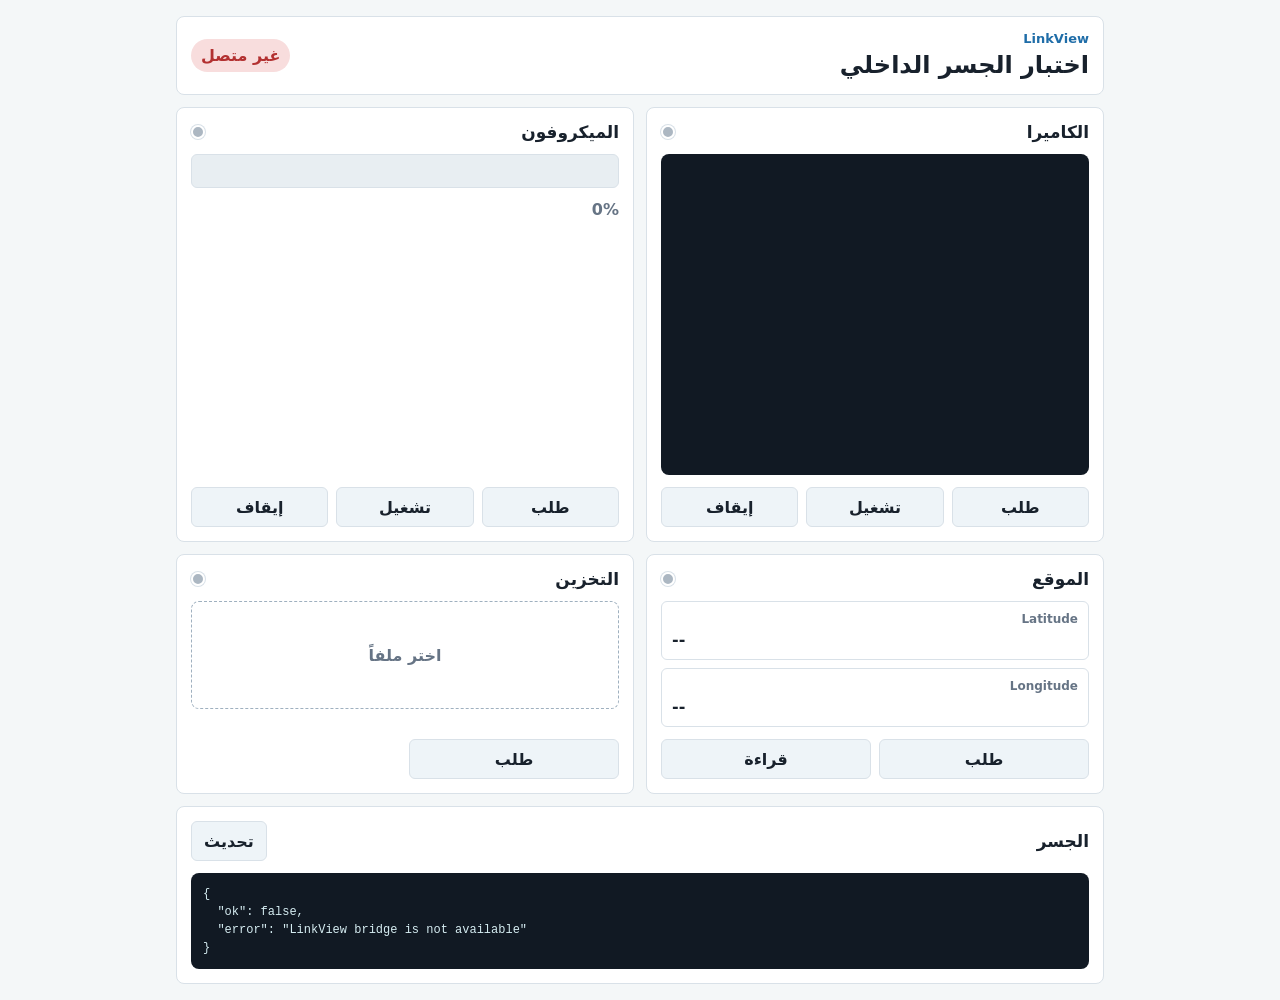
==== app/src/main/assets/linkview-demo/index.html @ 35435c46 "feat: add native bridge demo app" ====
<!doctype html>
<html lang="ar" dir="rtl">
<head>
  <meta charset="utf-8">
  <meta name="viewport" content="width=device-width, initial-scale=1">
  <title>LinkView Bridge Demo</title>
  <link rel="stylesheet" href="./styles.css">
</head>
<body>
  <main class="shell">
    <section class="panel head">
      <div>
        <p class="eyebrow">LinkView</p>
        <h1>اختبار الجسر الداخلي</h1>
      </div>
      <div id="bridgeState" class="badge pending">ينتظر</div>
    </section>

    <section class="grid">
      <article class="panel tile" data-permission="camera">
        <div class="tile-head">
          <h2>الكاميرا</h2>
          <span id="cameraState" class="dot"></span>
        </div>
        <video id="cameraPreview" playsinline muted></video>
        <div class="actions">
          <button id="cameraPermissionBtn">طلب</button>
          <button id="cameraStartBtn">تشغيل</button>
          <button id="cameraStopBtn">إيقاف</button>
        </div>
      </article>

      <article class="panel tile" data-permission="microphone">
        <div class="tile-head">
          <h2>الميكروفون</h2>
          <span id="microphoneState" class="dot"></span>
        </div>
        <div class="meter" aria-label="مستوى الصوت">
          <span id="micLevel"></span>
        </div>
        <p id="micReading" class="reading">0%</p>
        <div class="actions">
          <button id="microphonePermissionBtn">طلب</button>
          <button id="micStartBtn">تشغيل</button>
          <button id="micStopBtn">إيقاف</button>
        </div>
      </article>

      <article class="panel tile" data-permission="location">
        <div class="tile-head">
          <h2>الموقع</h2>
          <span id="locationState" class="dot"></span>
        </div>
        <dl class="coords">
          <div>
            <dt>Latitude</dt>
            <dd id="latValue">--</dd>
          </div>
          <div>
            <dt>Longitude</dt>
            <dd id="lngValue">--</dd>
          </div>
        </dl>
        <div class="actions">
          <button id="locationPermissionBtn">طلب</button>
          <button id="locationReadBtn">قراءة</button>
        </div>
      </article>

      <article class="panel tile" data-permission="storage">
        <div class="tile-head">
          <h2>التخزين</h2>
          <span id="storageState" class="dot"></span>
        </div>
        <label class="file-box">
          <input id="fileInput" type="file" multiple>
          <span id="fileSummary">اختر ملفاً</span>
        </label>
        <div class="actions">
          <button id="storagePermissionBtn">طلب</button>
        </div>
      </article>
    </section>

    <section class="panel">
      <div class="tile-head">
        <h2>الجسر</h2>
        <button id="refreshBtn">تحديث</button>
      </div>
      <pre id="output">{}</pre>
    </section>
  </main>

  <script src="./app.js"></script>
</body>
</html>
---- app/src/main/assets/linkview-demo/styles.css ----
:root {
  color-scheme: light;
  --bg: #f4f7f8;
  --panel: #ffffff;
  --ink: #18212c;
  --muted: #667485;
  --line: #d9e1e8;
  --green: #17805f;
  --red: #b33131;
  --blue: #1f6da8;
  --gold: #9a6a13;
}

* {
  box-sizing: border-box;
}

body {
  margin: 0;
  min-height: 100vh;
  background: var(--bg);
  color: var(--ink);
  font-family: system-ui, -apple-system, BlinkMacSystemFont, "Segoe UI", sans-serif;
}

button {
  min-height: 40px;
  border: 1px solid var(--line);
  border-radius: 6px;
  background: #eef4f8;
  color: var(--ink);
  font: inherit;
  font-weight: 700;
  padding: 0 12px;
}

button:active {
  transform: translateY(1px);
}

.shell {
  width: min(960px, 100%);
  margin: 0 auto;
  padding: 16px;
}

.panel {
  background: var(--panel);
  border: 1px solid var(--line);
  border-radius: 8px;
  padding: 14px;
}

.head {
  display: flex;
  align-items: center;
  justify-content: space-between;
  gap: 12px;
  margin-bottom: 12px;
}

.eyebrow {
  margin: 0 0 4px;
  color: var(--blue);
  font-size: 13px;
  font-weight: 800;
}

h1,
h2,
p {
  margin: 0;
}

h1 {
  font-size: 24px;
  line-height: 1.25;
}

h2 {
  font-size: 17px;
}

.badge {
  min-width: 72px;
  border-radius: 999px;
  padding: 7px 10px;
  text-align: center;
  font-weight: 800;
}

.badge.pending {
  background: #fff3d5;
  color: var(--gold);
}

.badge.ok {
  background: #dff4ec;
  color: var(--green);
}

.badge.fail {
  background: #f8dddd;
  color: var(--red);
}

.grid {
  display: grid;
  grid-template-columns: repeat(2, minmax(0, 1fr));
  gap: 12px;
  margin-bottom: 12px;
}

.tile {
  min-height: 230px;
  display: flex;
  flex-direction: column;
  gap: 12px;
}

.tile-head {
  display: flex;
  align-items: center;
  justify-content: space-between;
  gap: 10px;
}

.dot {
  width: 14px;
  height: 14px;
  flex: 0 0 14px;
  border-radius: 50%;
  background: #acb7c2;
  border: 2px solid #ffffff;
  box-shadow: 0 0 0 1px var(--line);
}

.dot.ok {
  background: var(--green);
}

.dot.fail {
  background: var(--red);
}

video {
  width: 100%;
  aspect-ratio: 4 / 3;
  border-radius: 8px;
  background: #111923;
  object-fit: cover;
}

.meter {
  width: 100%;
  height: 34px;
  border-radius: 6px;
  overflow: hidden;
  background: #e8eef2;
  border: 1px solid var(--line);
}

.meter span {
  display: block;
  width: 0%;
  height: 100%;
  background: var(--green);
  transition: width 120ms linear;
}

.reading {
  color: var(--muted);
  font-weight: 800;
}

.coords {
  display: grid;
  grid-template-columns: 1fr;
  gap: 8px;
  margin: 0;
}

.coords div {
  border: 1px solid var(--line);
  border-radius: 6px;
  padding: 10px;
}

dt {
  color: var(--muted);
  font-size: 12px;
  font-weight: 800;
}

dd {
  margin: 4px 0 0;
  direction: ltr;
  text-align: left;
  font-weight: 800;
}

.file-box {
  display: grid;
  place-items: center;
  min-height: 108px;
  border: 1px dashed #9fb0bf;
  border-radius: 8px;
  color: var(--muted);
  font-weight: 800;
  text-align: center;
  padding: 12px;
}

.file-box input {
  display: none;
}

.actions {
  display: grid;
  grid-template-columns: repeat(3, minmax(0, 1fr));
  gap: 8px;
  margin-top: auto;
}

.tile[data-permission="location"] .actions,
.tile[data-permission="storage"] .actions {
  grid-template-columns: repeat(2, minmax(0, 1fr));
}

pre {
  margin: 12px 0 0;
  max-height: 260px;
  overflow: auto;
  direction: ltr;
  text-align: left;
  background: #111923;
  color: #d6edf2;
  border-radius: 8px;
  padding: 12px;
  font-size: 12px;
  line-height: 1.5;
}

@media (max-width: 680px) {
  .grid {
    grid-template-columns: 1fr;
  }

  .shell {
    padding: 10px;
  }

  .head {
    align-items: flex-start;
    flex-direction: column;
  }
}
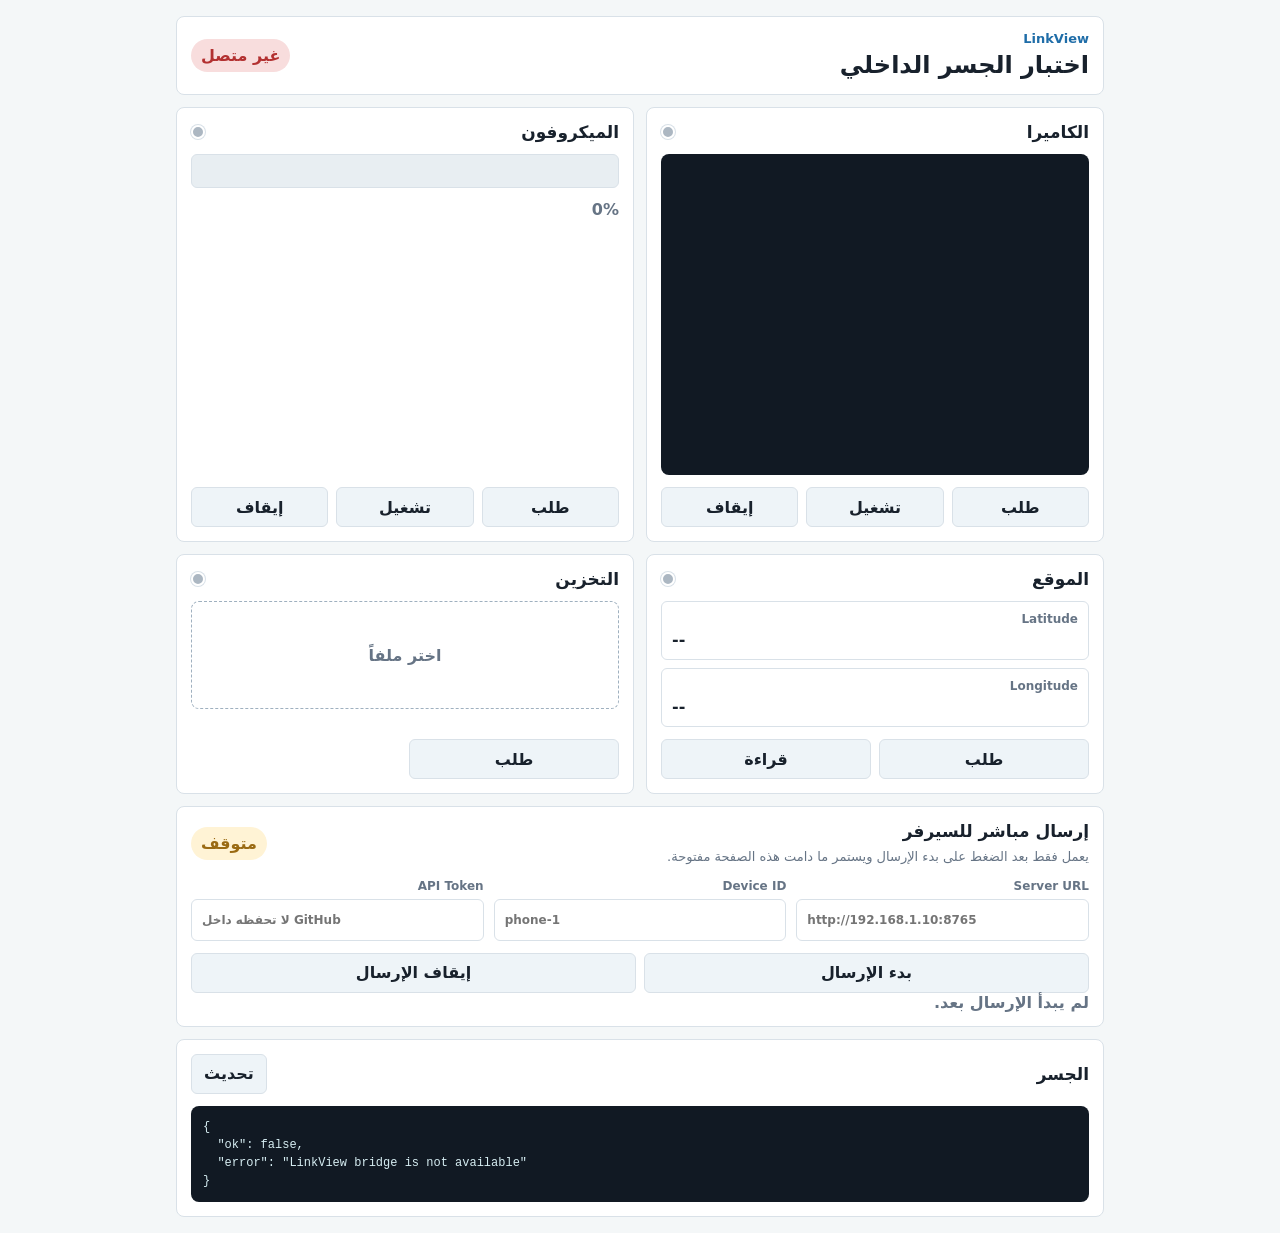
==== commit 4b09882d: "feat: connect LinkView to qylad server" ====
--- a/app/src/main/assets/linkview-demo/index.html
+++ b/app/src/main/assets/linkview-demo/index.html
@@ -82,6 +82,37 @@
       </article>
     </section>
 
+    <section class="panel stream-panel">
+      <div class="tile-head">
+        <div>
+          <h2>إرسال مباشر للسيرفر</h2>
+          <p class="hint">يعمل فقط بعد الضغط على بدء الإرسال ويستمر ما دامت هذه الصفحة مفتوحة.</p>
+        </div>
+        <div id="serverStreamState" class="badge pending">متوقف</div>
+      </div>
+
+      <div class="settings-grid">
+        <label>
+          <span>Server URL</span>
+          <input id="serverUrlInput" type="url" inputmode="url" placeholder="http://192.168.1.10:8765">
+        </label>
+        <label>
+          <span>Device ID</span>
+          <input id="deviceIdInput" type="text" placeholder="phone-1">
+        </label>
+        <label>
+          <span>API Token</span>
+          <input id="apiTokenInput" type="password" autocomplete="off" placeholder="لا تحفظه داخل GitHub">
+        </label>
+      </div>
+
+      <div class="actions stream-actions">
+        <button id="startServerStreamBtn">بدء الإرسال</button>
+        <button id="stopServerStreamBtn">إيقاف الإرسال</button>
+      </div>
+      <p id="serverStreamLog" class="reading">لم يبدأ الإرسال بعد.</p>
+    </section>
+
     <section class="panel">
       <div class="tile-head">
         <h2>الجسر</h2>
--- a/app/src/main/assets/linkview-demo/styles.css
+++ b/app/src/main/assets/linkview-demo/styles.css
@@ -173,6 +173,44 @@
   font-weight: 800;
 }
 
+.hint {
+  margin-top: 6px;
+  color: var(--muted);
+  font-size: 13px;
+  line-height: 1.5;
+}
+
+.stream-panel {
+  margin-bottom: 12px;
+}
+
+.settings-grid {
+  display: grid;
+  grid-template-columns: repeat(3, minmax(0, 1fr));
+  gap: 10px;
+  margin-top: 12px;
+}
+
+.settings-grid label {
+  display: grid;
+  gap: 6px;
+  color: var(--muted);
+  font-size: 12px;
+  font-weight: 800;
+}
+
+.settings-grid input {
+  min-width: 0;
+  height: 42px;
+  border: 1px solid var(--line);
+  border-radius: 6px;
+  color: var(--ink);
+  font: inherit;
+  direction: ltr;
+  text-align: left;
+  padding: 0 10px;
+}
+
 .coords {
   display: grid;
   grid-template-columns: 1fr;
@@ -225,6 +263,11 @@
 .tile[data-permission="location"] .actions,
 .tile[data-permission="storage"] .actions {
   grid-template-columns: repeat(2, minmax(0, 1fr));
+}
+
+.stream-actions {
+  grid-template-columns: repeat(2, minmax(0, 1fr));
+  margin-top: 12px;
 }
 
 pre {
@@ -254,4 +297,8 @@
     align-items: flex-start;
     flex-direction: column;
   }
-}
+
+  .settings-grid {
+    grid-template-columns: 1fr;
+  }
+}
